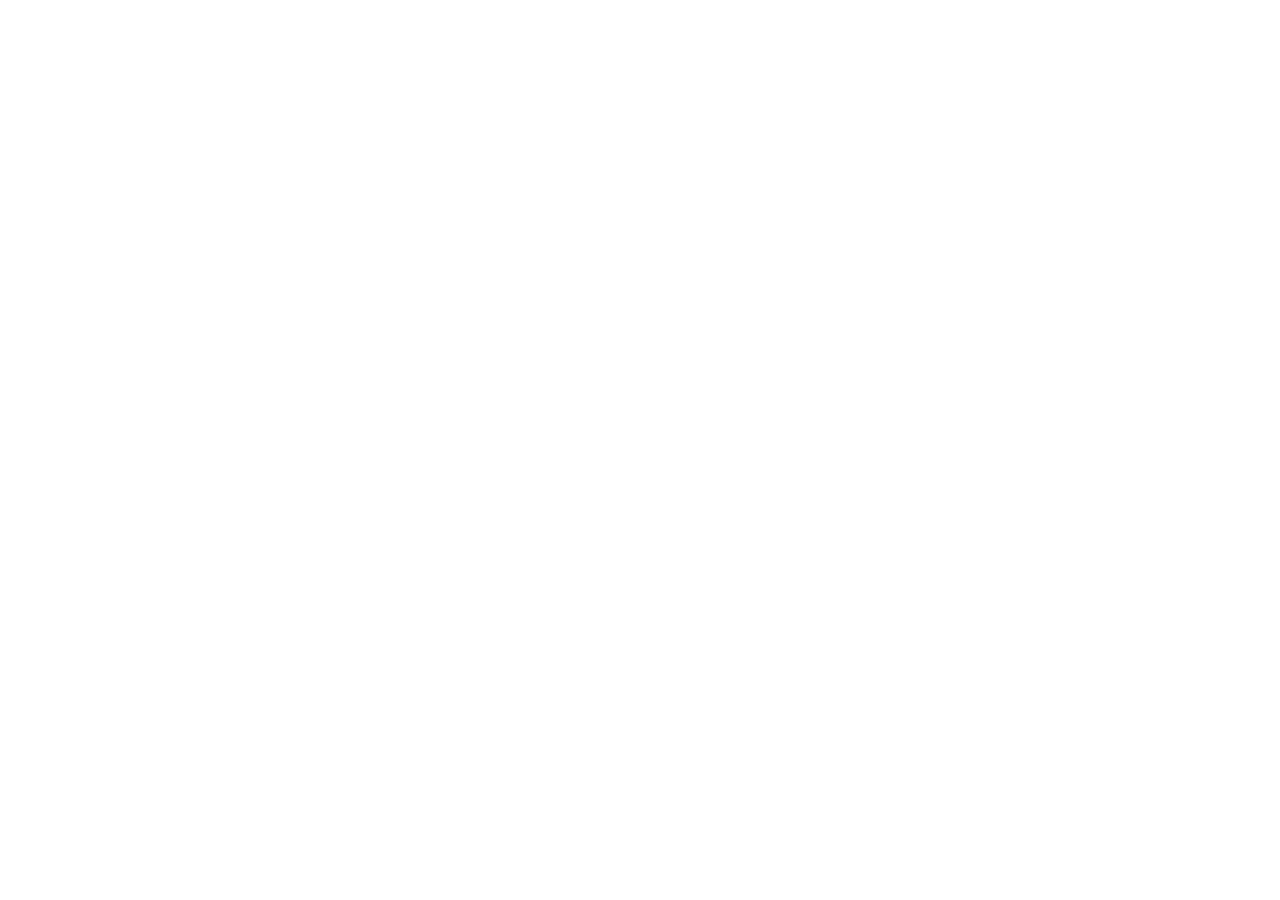
==== index.html @ d4f1fdda "Add initial HTML structure for Henotes" ====
<!DOCTYPE html>
<html>
  <head>
    <title>Henotes</title>
    <link href="https://fonts.googleapis.com/css2?family=EB+Garamond:wght@400;600&display=swap" rel="stylesheet">
  </head>
  <body>
    <div id="root"></div>
    <script type="module" src="/src/main.tsx"></script>
  </body>
</html>
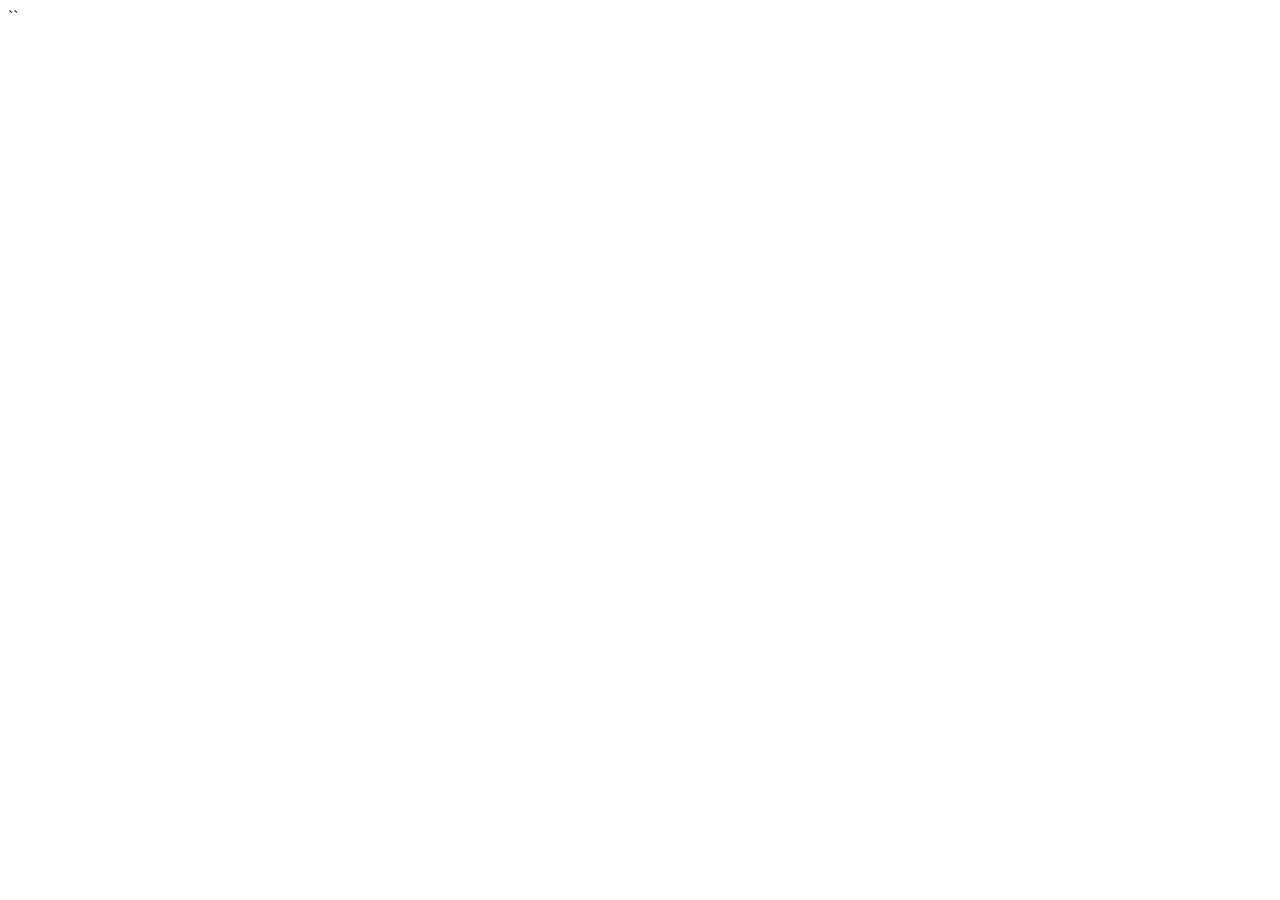
==== commit 41abbb4a: "Enhance HTML structure with meta tags Added language, charset, and viewport meta tags for better acc" ====
--- a/index.html
+++ b/index.html
@@ -1,11 +1,20 @@
 <!DOCTYPE html>
-<html>
+<html lang="en">
   <head>
+    <meta charset="UTF-8" />
+    <meta name="viewport" content="width=device-width, initial-scale=1.0" />
     <title>Henotes</title>
+
+    <!-- Font -->
     <link href="https://fonts.googleapis.com/css2?family=EB+Garamond:wght@400;600&display=swap" rel="stylesheet">
   </head>
+
   <body>
     <div id="root"></div>
+
+    <!-- ✅ THIS LINE IS THE FIX -->
     <script type="module" src="/src/main.tsx"></script>
+
   </body>
 </html>
+``
